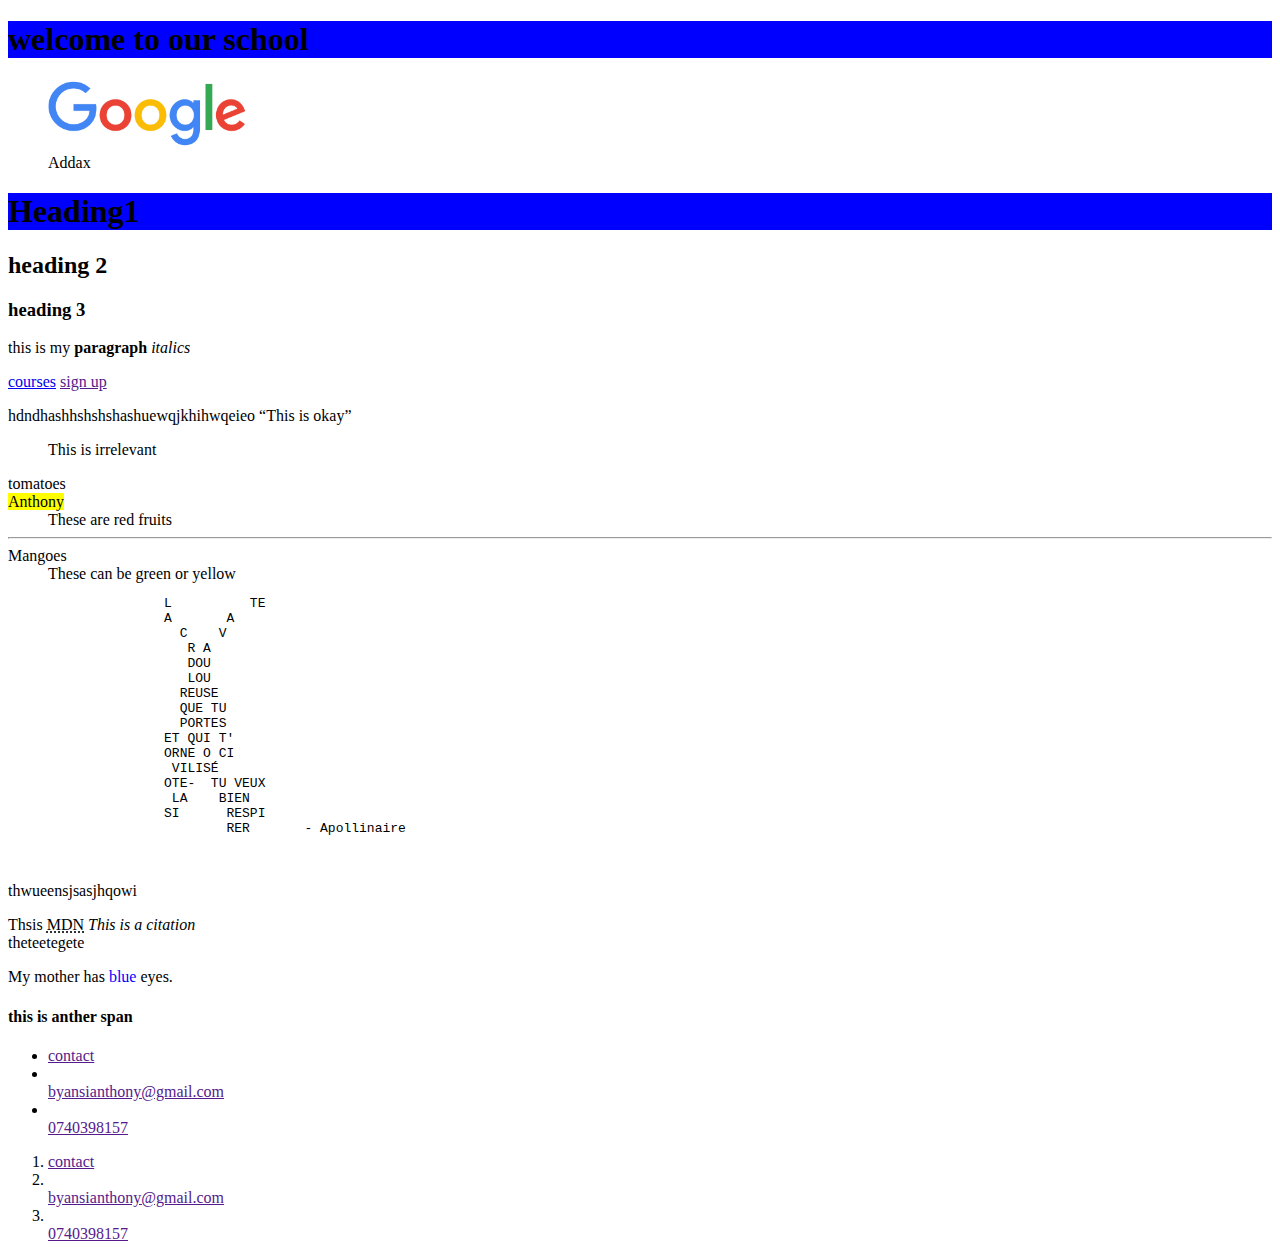
==== index.html @ 02176d14 "Add files via upload" ====
<!DOCTYPE html>
<html lang="en">

<head>
    <meta charset="UTF-8">
    <meta http-equiv="X-UA-Compatible" content="IE=edge">
    <meta name="viewport" content="width=device-width, initial-scale=1.0">
    <title>Anthony</title>
    <meta title="" content="Anthony......">
    <link rel="stylesheet" href="./style.css">


</head>

<body>
    <header>
        <h1>welcome to our school</h1>
        <figure>
            <img src="./images/download.png" alt="google" width="200px" height="100%">

            <figcaption>Addax</figcaption>
        </figure>
    </header>
    <nav>
        <nav>
            <h1>Heading1</h1>
            <h2>heading 2</h2>

            <h3>heading 3</h3>
            <p>this is my <strong>paragraph</strong> <i>italics

            </i></p>
            <section>
                <div>
                    <a href="./courses.html">courses</a>
                    <a href="">sign up</a>

                </div>
                <p>hdndhashhshshshashuewqjkhihwqeieo <q>This is okay</q>
                    <blockquote>This is irrelevant</blockquote>
                </p>

                <mark>
                    <dt>tomatoes </dt> <mark>Anthony</mark>
                <dd>These are red fruits</dd>
                <hr>
                <dt>Mangoes</dt>
                <dd>These can be green or yellow</dd>
                </dl>
                <pre>
                    L          TE
                    A       A
                      C    V
                       R A
                       DOU
                       LOU
                      REUSE
                      QUE TU
                      PORTES
                    ET QUI T'
                    ORNE O CI
                     VILISÉ
                    OTE-  TU VEUX
                     LA    BIEN
                    SI      RESPI
                            RER       - Apollinaire

                </pre>
                <p>thwueensjsasjhqowi</p>
                <p>Thsis <abbr title="Mozilla DevelopersNnetwork">MDN</abbr> <cite>This is a citation</cite><br>theteetegete</p>

                <p>My mother has <span style="color:blue">blue</span> eyes.</p>
                <h4>this is anther span</h4>

            </section>
        </nav>
        <section>
            <footer>
                <ul>
                    <li><a href="">contact</a></li>
                    <li></li><a href="">byansianthony@gmail.com</a></li>
                    <li></li><a href="">0740398157</a></li>
                </ul>
                <ol>
                    <li><a href="">contact</a></li>
                    <li></li><a href="">byansianthony@gmail.com</a></li>
                    <li></li><a href="">0740398157</a></li>
                </ol>
            </footer>
        </section>
</body>

</html>
---- style.css ----
h1 {
    background-color: blue;
    font-size: lar;
}
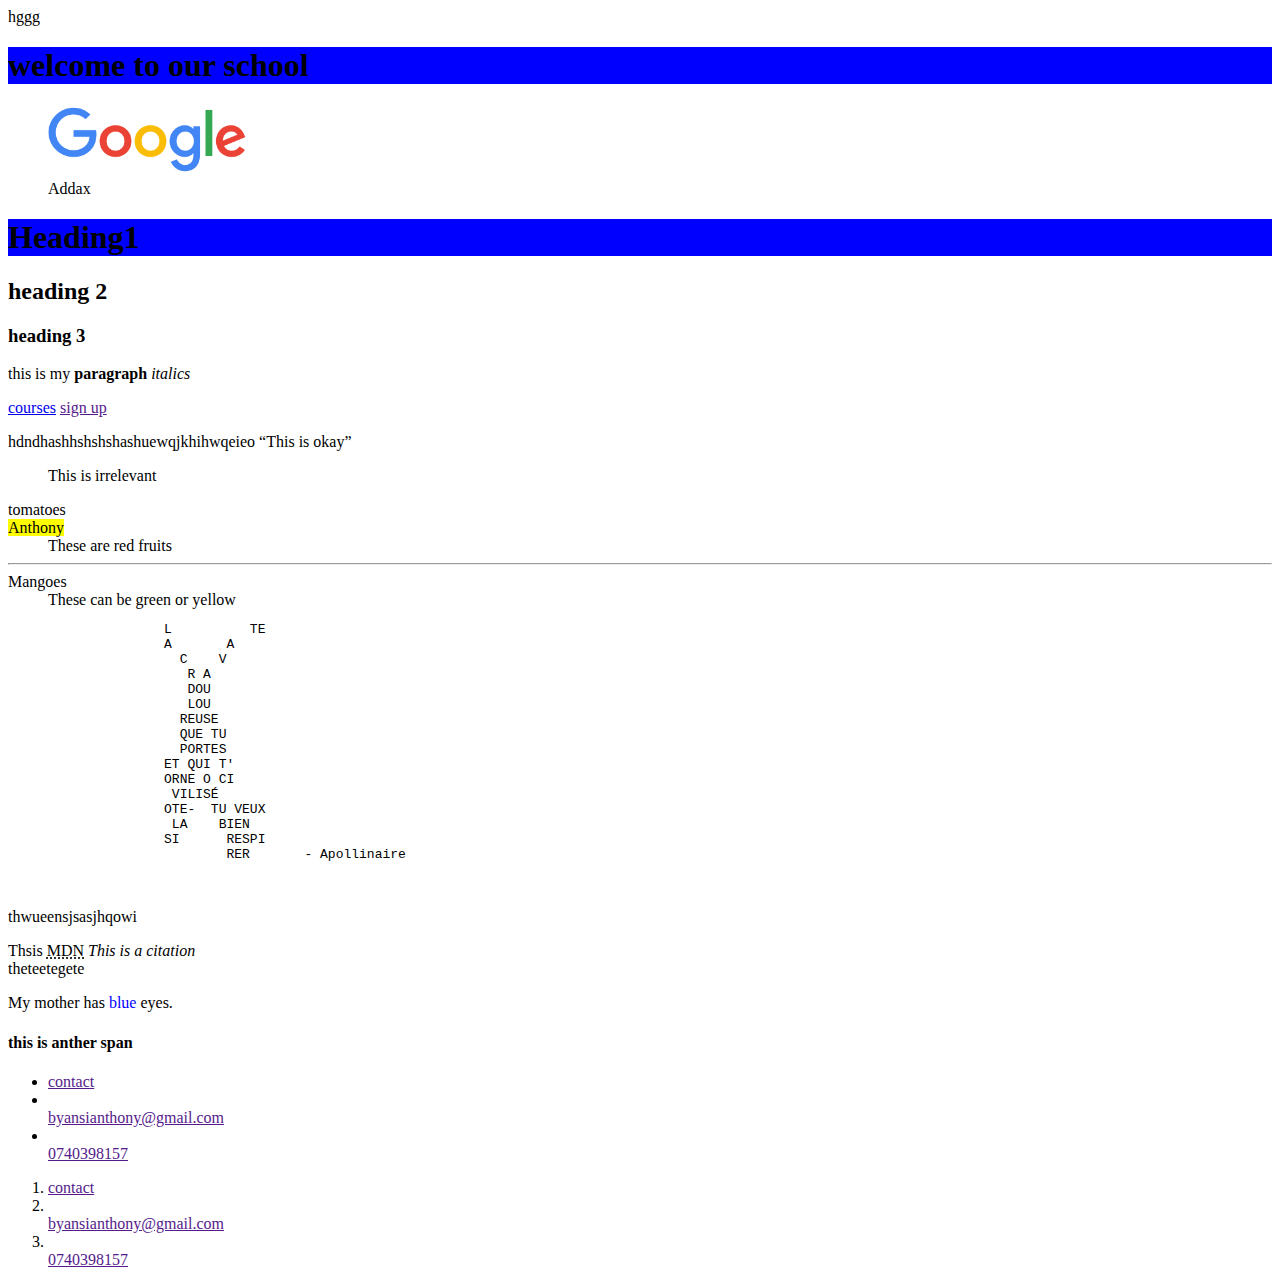
==== commit 6f1f10af: "i hav put a random text" ====
--- a/index.html
+++ b/index.html
@@ -6,6 +6,7 @@
     <meta http-equiv="X-UA-Compatible" content="IE=edge">
     <meta name="viewport" content="width=device-width, initial-scale=1.0">
     <title>Anthony</title>
+    hggg
     <meta title="" content="Anthony......">
     <link rel="stylesheet" href="./style.css">
 
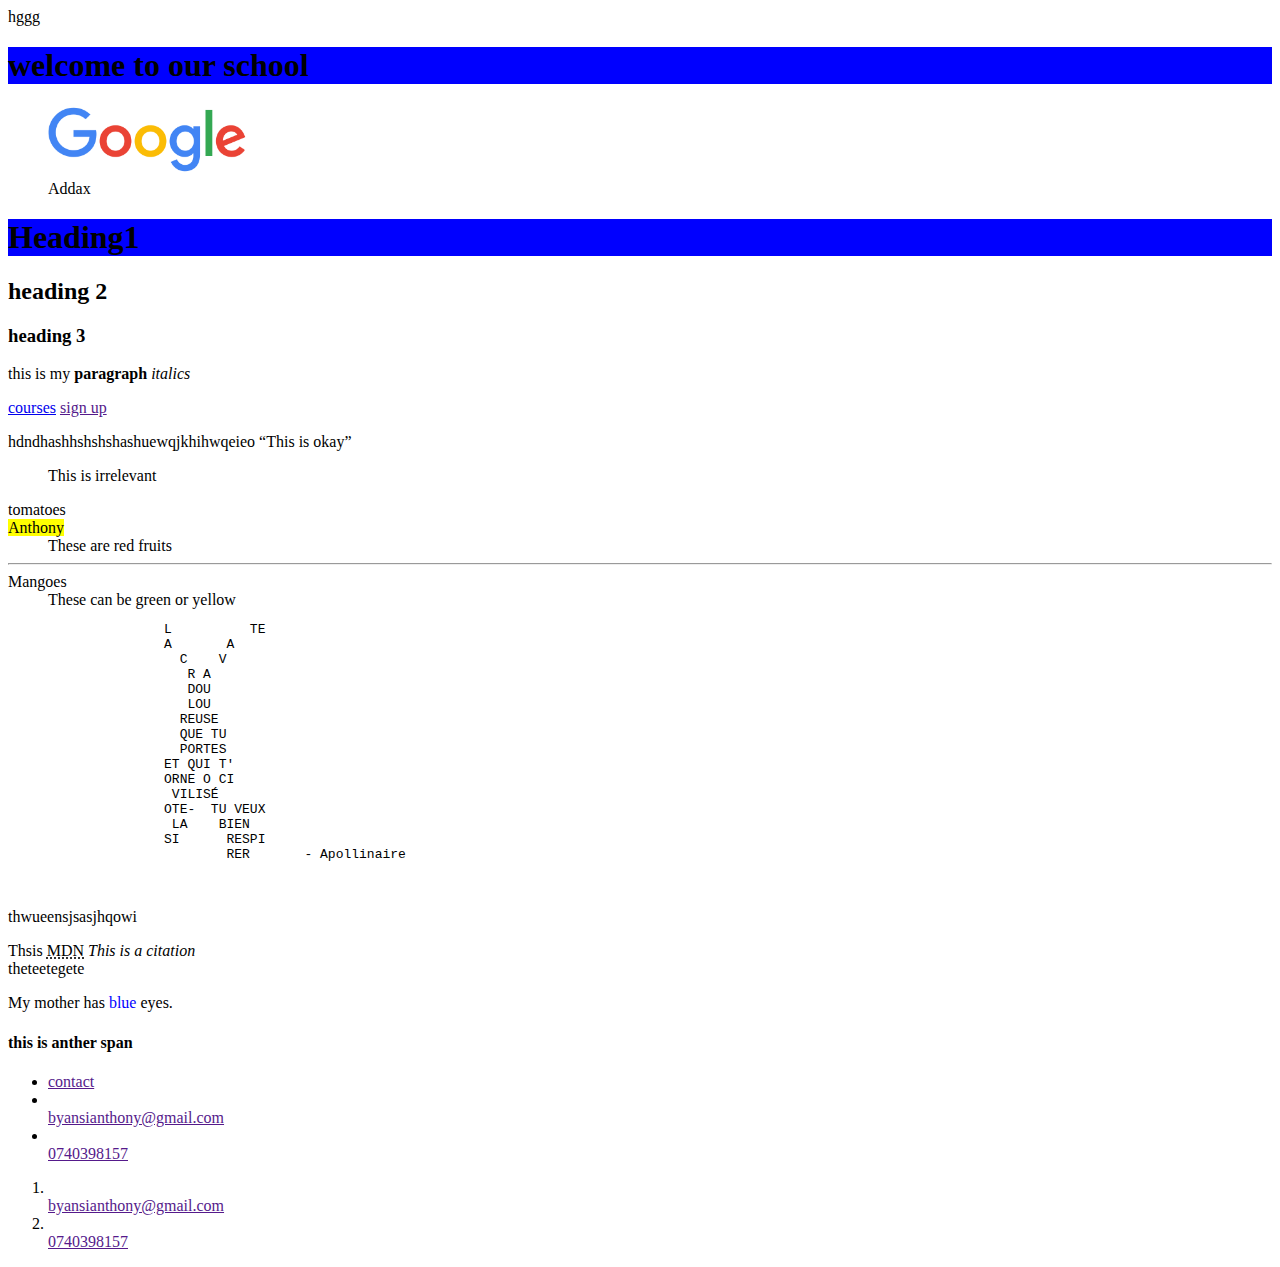
==== commit e03d0df2: "Update index.html" ====
--- a/index.html
+++ b/index.html
@@ -83,7 +83,7 @@
                     <li></li><a href="">0740398157</a></li>
                 </ul>
                 <ol>
-                    <li><a href="">contact</a></li>
+              
                     <li></li><a href="">byansianthony@gmail.com</a></li>
                     <li></li><a href="">0740398157</a></li>
                 </ol>
@@ -91,4 +91,4 @@
         </section>
 </body>
 
-</html>+</html>
